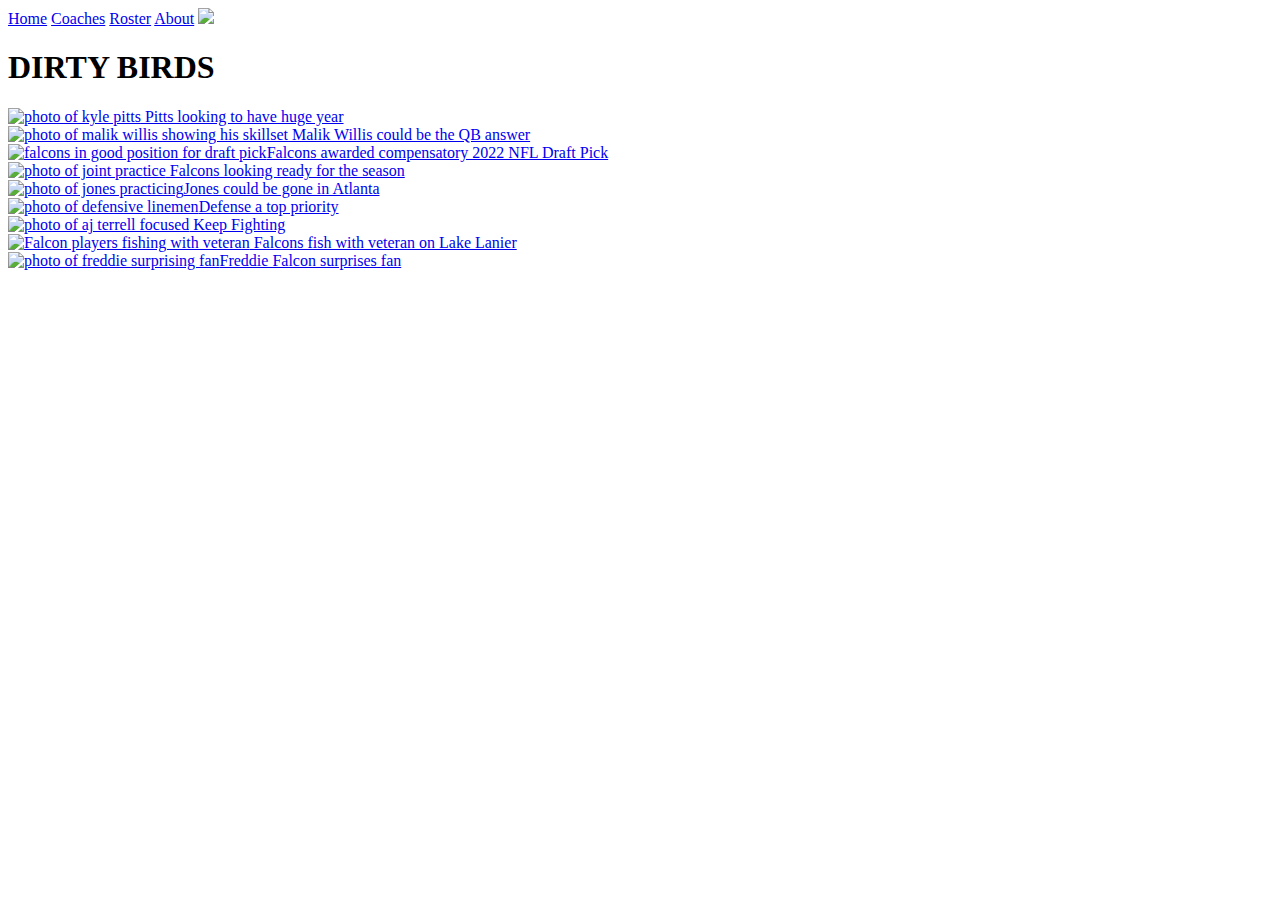
==== index.html @ cc6a2177 "Add files via upload" ====
<html>

<head>
<title> Grid </title>
<link rel="stylesheet" href= "grid.css">
<link href="https://fonts.googleapis.com/css2?family=Creepster&family=Roboto&display=swap" rel="stylesheet">


</head>
 
<header class="falcon">
    <a href="index.html">Home</a>
    <a href="coaches.html">Coaches</a>
    <a href="table roster.html">Roster</a>
    <a href="about falcons.html">About</a>
    <img src="../MyCode/images - Copy/redbird.png" id="bird">
     
    

     

</header>

<main>
     <script src="falcon.js"></script>
     <section class=" box1">
        <h1>DIRTY BIRDS</h1>
    </section>


    
    <section class=" box2">
        <a href="https://bloggingdirty.com/2022/02/18/atlanta-falcons-scary-fact-kyle-pitts/" target="_blank">
        <img src="../MyCode/images - Copy/pittskyle.webp" id="carter" alt="photo of kyle pitts"> Pitts looking to have huge year </a>
        
    </section>

    <section class= "box3">
        <a href="https://www.atlantafalcons.com/photos/eight-at-eight-malik-willis" target= "_blank">
        <img src="../MyCode/images - Copy/malik willis.webp" id="malik" alt=" photo of malik willis showing his skillset"> Malik Willis could be the QB answer</a>
        
        
    </section>

    <section class= "box4">
        <a href="https://www.atlantafalcons.com/news/2022-atlanta-falcons-draft-picks-nfl" target= "_blank">
        <img src="../MyCode/images - Copy/atlgm.webp" id="gm" alt="falcons in good position for draft pick">Falcons awarded compensatory 2022 NFL Draft Pick</a>
        
    </section>

    <section class= "box5">
        <a href="https://www.atlantafalcons.com/photos/joint-practice-day-2-2021-at-t-training-camp" target= "_blank">
        <img src="../MyCode/images - Copy/joint practice.webp" id="mariota" alt="photo of joint practice"> Falcons looking ready for the season</a>
    </section>

    <section class= "box6">
        <a href="https://bloggingdirty.com/2022/01/13/atlanta-falcons-facing-incredibly-tough-decision-deion-jones/" target= "_blank">
        <img src= "../MyCode/images - Copy/yellowvisor.webp"   id="pitts" alt="photo of jones practicing">Jones could be gone in Atlanta</a>
    </section>

    <section class= "box7">
        <a href="https://www.atlantafalcons.com/photos/defensive-line-grinds-on-day-5-of-otas" target= "_blank">
        <img src="../MyCode/images - Copy/defensive line.webp" id="damien" alt="photo of defensive linemen">Defense a top priority</a>
        
    </section>

    <section class= "box8">
        <a href="https://www.atlantafalcons.com/photos/monochromatic-monday-x4651"target= "_blank"> 
        <img src="../MyCode/images - Copy/keep fighting.webp" id="terrell" alt="photo of aj terrell focused"> Keep Fighting</a>
        
    </section>

    <section class= "box9">
        <a href="https://www.atlantafalcons.com/photos/falcons-fish-with-veterans-on-lake-lanier" target= "_blank">
        <img src="../images - Copy/falcons fish.webp" id="fish" alt="Falcon players fishing with veteran"> Falcons fish with veteran on Lake Lanier</a>

        
    </section>

    <section class= "box10">
        <a href="https://www.atlantafalcons.com/photos/freddie-falcon-surprises-season-ticket-members-for-father-s-day" target= "_blank">
        <img src="../MyCode/images - Copy/freddie falcon.webp" id="freddie" alt="photo of freddie surprising fan">Freddie Falcon surprises fan</a>   
    </section>

    













</main>








</html>
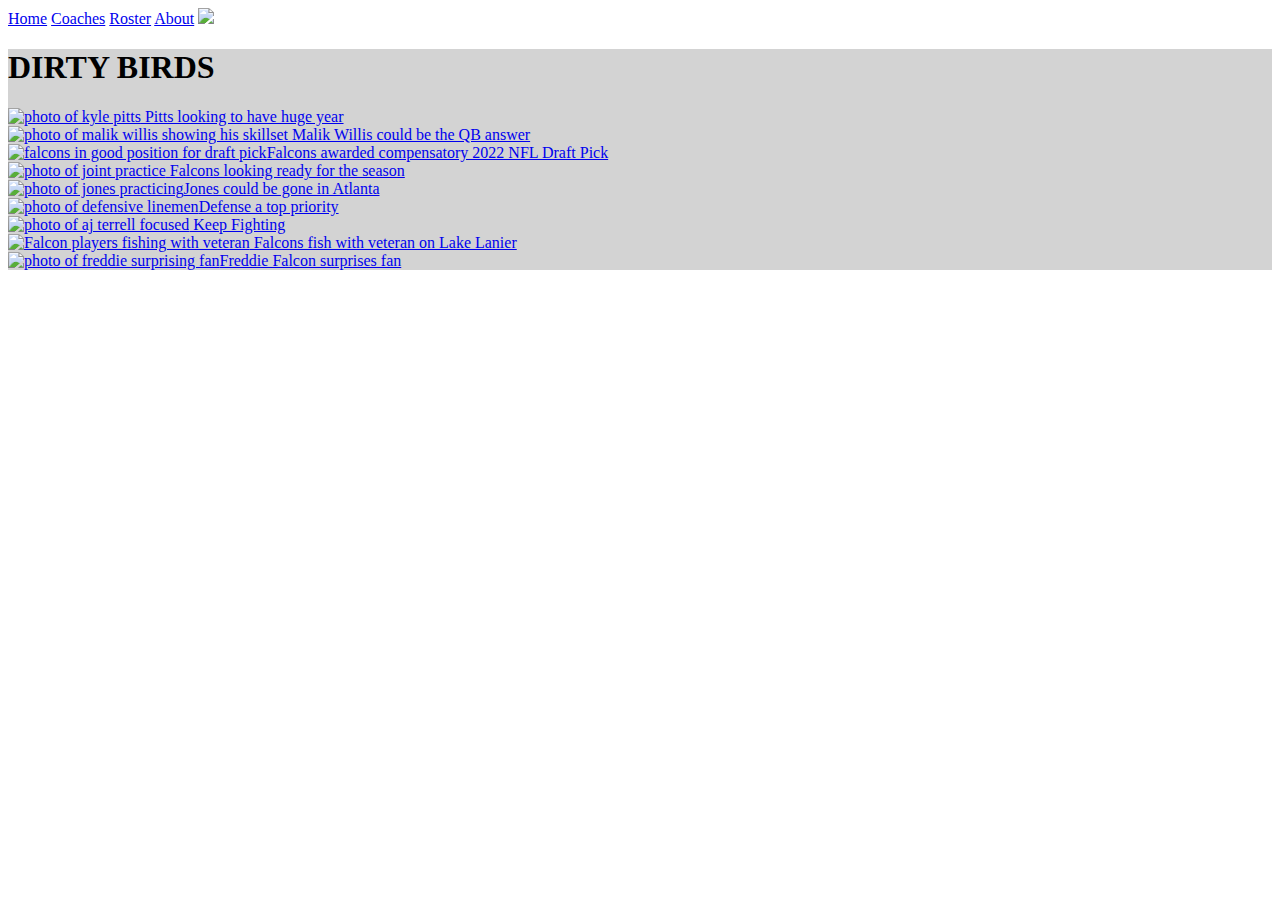
==== commit 0921b4d6: "Update index.html" ====
--- a/index.html
+++ b/index.html
@@ -9,7 +9,7 @@
 </head>
  
 <header class="falcon">
-    <a href="index.html">Home</a>
+    <a href="MyCode.html">Home</a>
     <a href="coaches.html">Coaches</a>
     <a href="table roster.html">Roster</a>
     <a href="about falcons.html">About</a>
@@ -105,4 +105,4 @@
 
 
 
-</html>+</html>
